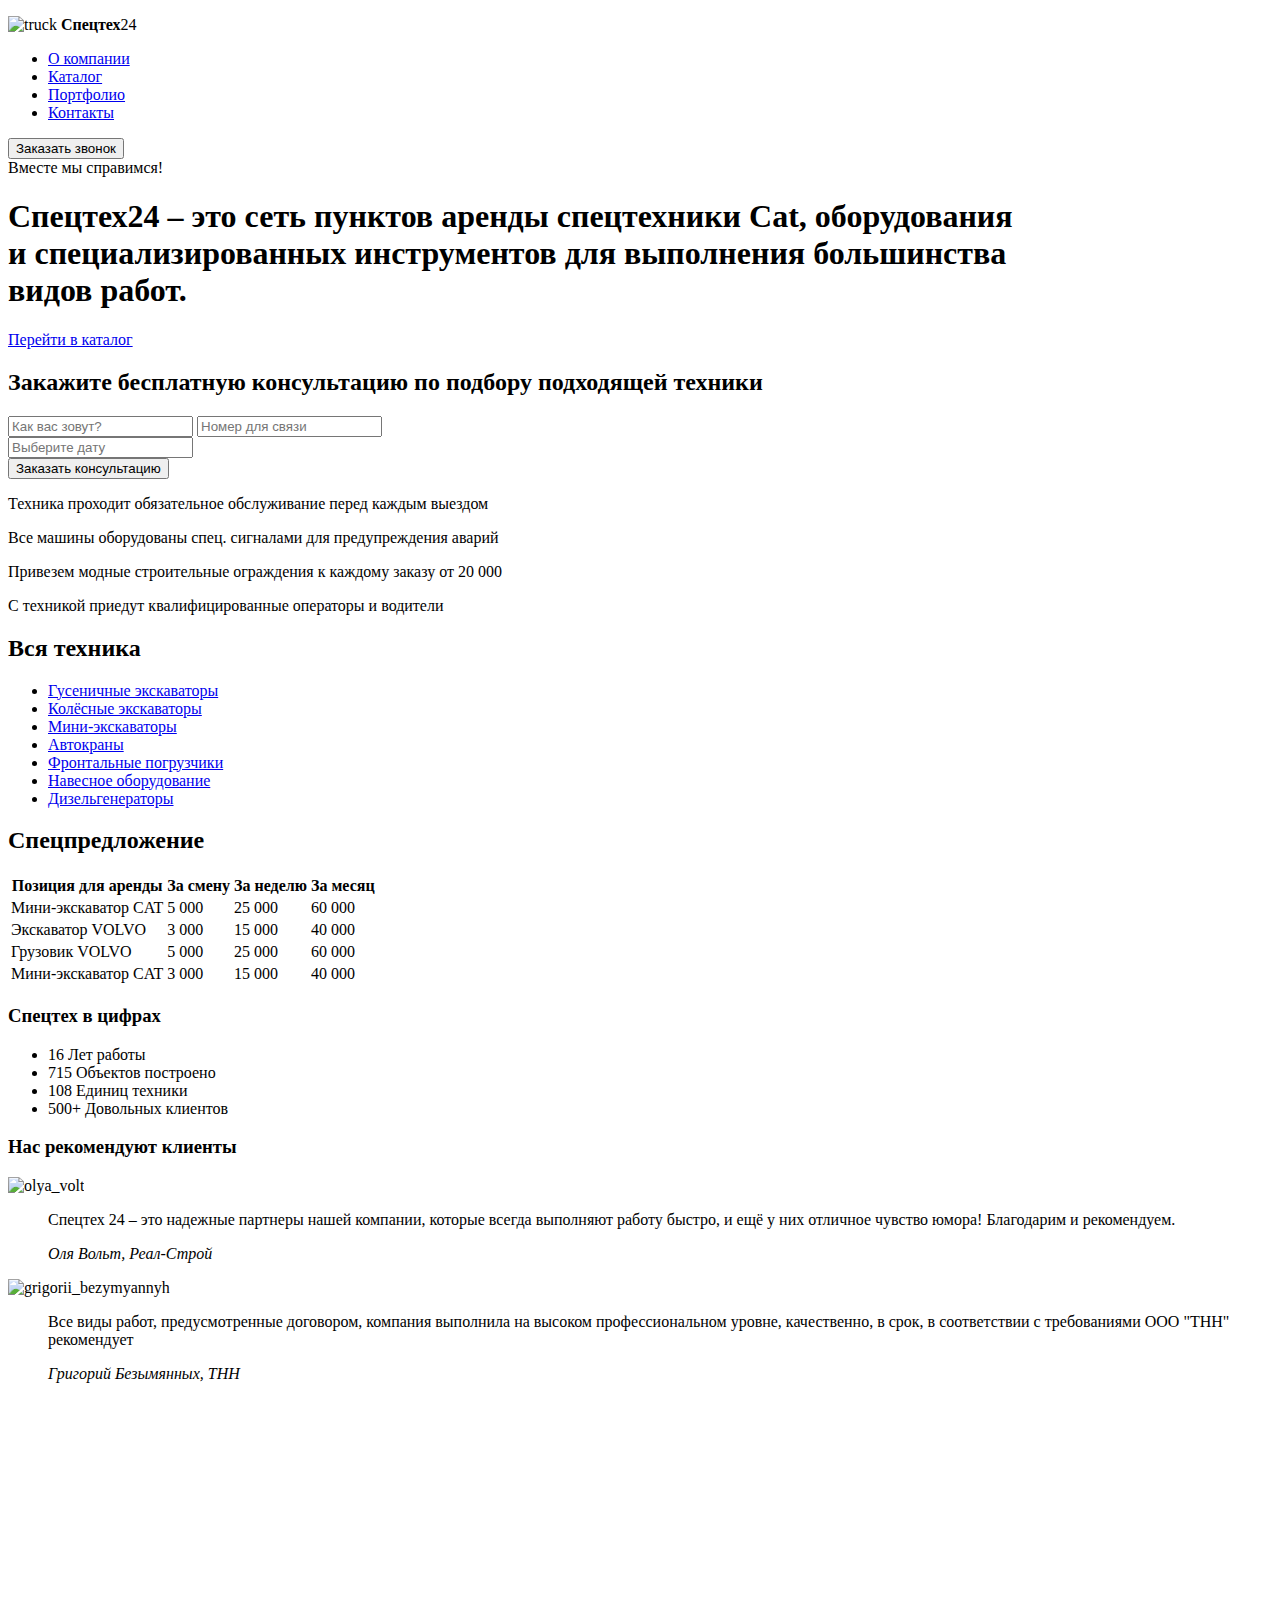
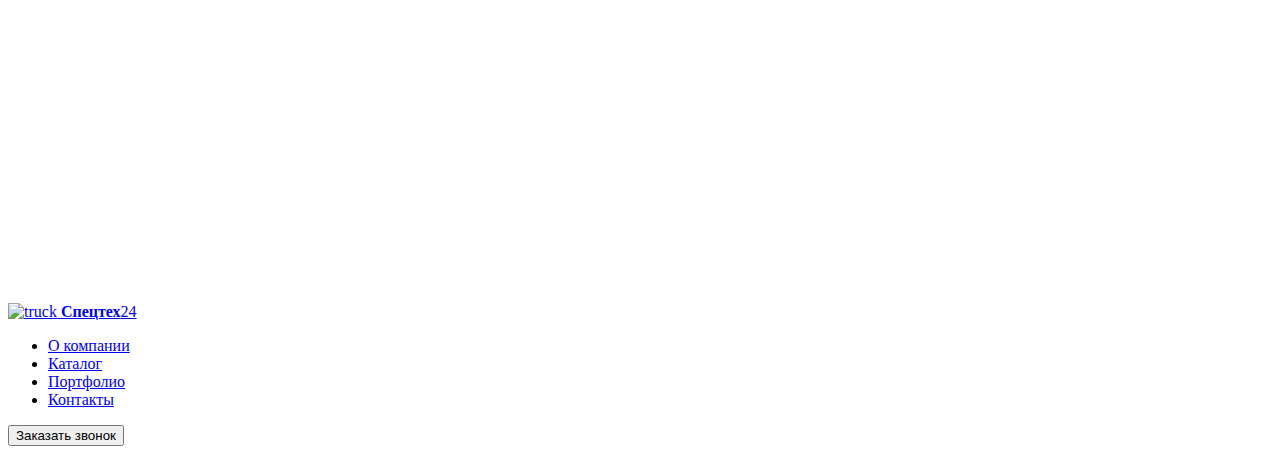
==== index.html @ 02dc2174 "Update index.html" ====
<!DOCTYPE html>
<html lang="ru">
<head>
  <meta charset="UTF-8">
  <title>СпецТех &#8210; Главная</title>
  <link href="https://fonts.googleapis.com/css?family=PT+Sans:400,400i,700&subset=cyrillic" rel="stylesheet">
  <link rel="stylesheet" href="/css/jquery.datetimepicker.css">
  <link rel="stylesheet" href="spectech24_EPIC_2016/style.css">
  </head>
<body>
<header class="page-header border">
    <div class="container">
      <p class="logo-header">
        <img src="img/truck.png" alt="truck" class="logo-image">
         <span class="logo-text"><b>Спецтех</b>24</span>
      </p>
      <nav class="main-navigation">
        <ul>
          <li><a href="#" class="active">О компании</a></li>
          <li><a href="catalog.html">Каталог</a></li>
          <li><a href="portfolio.html">Портфолио</a></li>
          <li><a href="contacts.html">Контакты</a></li>
        </ul>
        </nav>
      <button class="btn btn-order">Заказать звонок</button>
      </div>
</header>
<main>
  <div class="promo_block border">
    <div class="container">
      <span class="promo-slogan">Вместе мы справимся!</span>
        <h1 class="promo-headline"> Спецтех24 ‒ это сеть пунктов аренды спецтехники Cat, оборудования<br> и специализированных инструментов для выполнения большинства<br> видов работ. </h1>
        <a href="catalog.html" class="btn-promo">Перейти в каталог</a>
      </div>
    </div>
    <section class="consult border">
      <div class="container">
        <h2 class="consult-headline"> Закажите бесплатную консультацию по подбору подходящей техники </h2>
         <form action="#">
          <input type="text" class="consult-form" placeholder="Как вас зовут?">
          <input type="text" class="consult-form" placeholder="Номер для связи">
          <div class="consult-form">
            <input type="text" id="datetimepicker" placeholder="Выберите дату">
          </div> 
          <button class="btn btn-consult">Заказать консультацию</button> 
        </form> 
      </div>
    </section>
   <div class="facts">
    <div class="container">
      <p class="facts-item facts-item-tools">Техника проходит обязательное обслуживание перед каждым выездом</p>
      <p class="facts-item facts-item-worker">Все машины оборудованы спец. сигналами для предупреждения аварий</p>
      <p class="facts-item facts-item-ograda">Привезем модные строительные ограждения к каждому заказу от 20 000</p>
      <p class="facts-item facts-item-service"> С техникой приедут квалифицированные операторы и водители</p>
    </div>
   </div>
    <div class="technic border">
     <div class="container">
      <div class="technic-navigation">
        <h2 class="sub-headline-tech"> Вся техника </h2>
        <nav>
          <ul>
            <li><a href="#">Гусеничные экскаваторы</a></li>
            <li><a href="#">Колёсные экскаваторы</a></li>
            <li><a href="#">Мини-экскаваторы</a></li>
            <li><a href="#">Автокраны</a></li>
            <li><a href="#">Фронтальные погрузчики</a></li>
            <li><a href="#">Навесное оборудование</a></li>
            <li><a href="#">Дизельгенераторы</a></li>
          </ul>	
        </nav>
        </div>
        <div class="lease">
          <h2 class="sub-headline-tech"> Спецпредложение </h2>
          <table class="lease-table">
            <tr>
              <th class="table-first border-darker">Позиция для аренды</th>
              <th class="table-other darker">За смену</th>
              <th class="table-other darker">За неделю</th>
              <th class="table-other darker">За месяц</th>
            </tr>
            <tr>
              <td class="table-first">Мини-экскаватор CAT</td>
              <td class="table-other">5 000</td>
              <td class="table-other">25 000</td>
              <td class="table-other">60 000</td>
            </tr>
            <tr>
              <td class="table-first lighter">Экскаватор VOLVO</td>
              <td class="table-other lighter">3 000</td>
              <td class="table-other lighter">15 000</td>
              <td class="table-other lighter">40 000</td>
            </tr>
            <tr>
              <td class="table-first">Грузовик VOLVO</td>
              <td class="table-other">5 000</td>
              <td class="table-other">25 000</td>
              <td class="table-other">60 000</td>
            </tr>
            <tr>
              <td class="lighter table-first">Мини-экскаватор CAT</td>
              <td class="table-other lighter">3 000</td>
              <td class="table-other lighter">15 000</td>
              <td class="table-other lighter">40 000</td>
            </tr>
          </table>
        </div>
      </div>
    </div>
  <div class="about border">
      <div class="container">
        <section class="numerals">
          <h3 class="sub-headline-about"> Спецтех <span class="headline-numerals">в цифрах</span> </h3>
          <ul>
            <li><span class="about-digit">16 </span>Лет работы</li>
            <li><span class="about-digit">715 </span>Объектов построено</li>
            <li><span class="about-digit">108 </span>Единиц техники</li>
            <li><span class="about-digit">500+ </span>Довольных клиентов</li>
          </ul>
        </section>
        <div class="reviews">
          <h3 class="sub-headline-about"> Нас рекомендуют клиенты </h3>
          <div class="review-item">
            <div class="img-box">
              <img src="pict/Olya_Molniya.jpg" alt="olya_volt" class="review-item-image">
              </div>
            <blockquote class="review-quote">
            <p>Спецтех 24 ‒ это надежные партнеры нашей компании, которые всегда выполняют работу быстро, и
              ещё у них отличное чувство юмора! Благодарим и рекомендуем.</p>
            <cite class="review-autor">Оля Вольт, Реал-Строй</cite>
            </blockquote>
          </div>
          <div class="review-item">
            <div class="img-box">
              <img src="pict/man-second.jpg" alt="grigorii_bezymyannyh" class="review-item-image">
             </div>
            <blockquote class="review-quote">
            <p>Все виды работ, предусмотренные договором, компания выполнила на высоком профессиональном уровне, качественно, в срок, в соответствии с требованиями ООО "ТНН" рекомендует</p>
            <cite class="review-autor">Григорий Безымянных, ТНН</cite>
            </blockquote>
          </div>
        </div>
      </div>
    </div>
  <div class="map">
      <iframe src="https://www.google.com/maps/embed?pb=!1m18!1m12!1m3!1d1997.1751861856928!2d30.291581615703624!3d59.96241746714269!2m3!1f0!2f0!3f0!3m2!1i1024!2i768!4f13.1!3m3!1m2!1s0x4696314ed99f7d5d%3A0xdbfd85e0ec8eab0a!2z0KfQutCw0LvQvtCy0YHQutC40Lkg0L_RgC4sIDE1LCDQodCw0L3QutGCLdCf0LXRgtC10YDQsdGD0YDQsywgMTk3MTEw!5e0!3m2!1sru!2sru!4v1466257475793" height="500" frameborder="0" style="border:0" allowfullscreen>
      </iframe>
      </div>
  </main>
<footer class="page-footer">
  <div class="container">
      <a href="#" class="logo-header">
        <img src="img/truck-white.png" alt="truck" class="logo-image">
         <span class="logo-text"><b>Спецтех</b>24</span>
      </a>
      <nav class="main-navigation">
        <ul>
          <li><a href="#" class="active">О компании</a></li>
          <li><a href="catalog.html">Каталог</a></li>
          <li><a href="portfolio.html">Портфолио</a></li>
          <li><a href="contacts.html">Контакты</a></li>
        </ul>
        </nav>
      <button class="btn btn-order">Заказать звонок</button>
      </div>
</footer>
<script src="js/jquery.js"></script>
<script src="js/jquery.datetimepicker.full.min.js"></script>
<script src="js/script.js"></script>
</body>
</html>
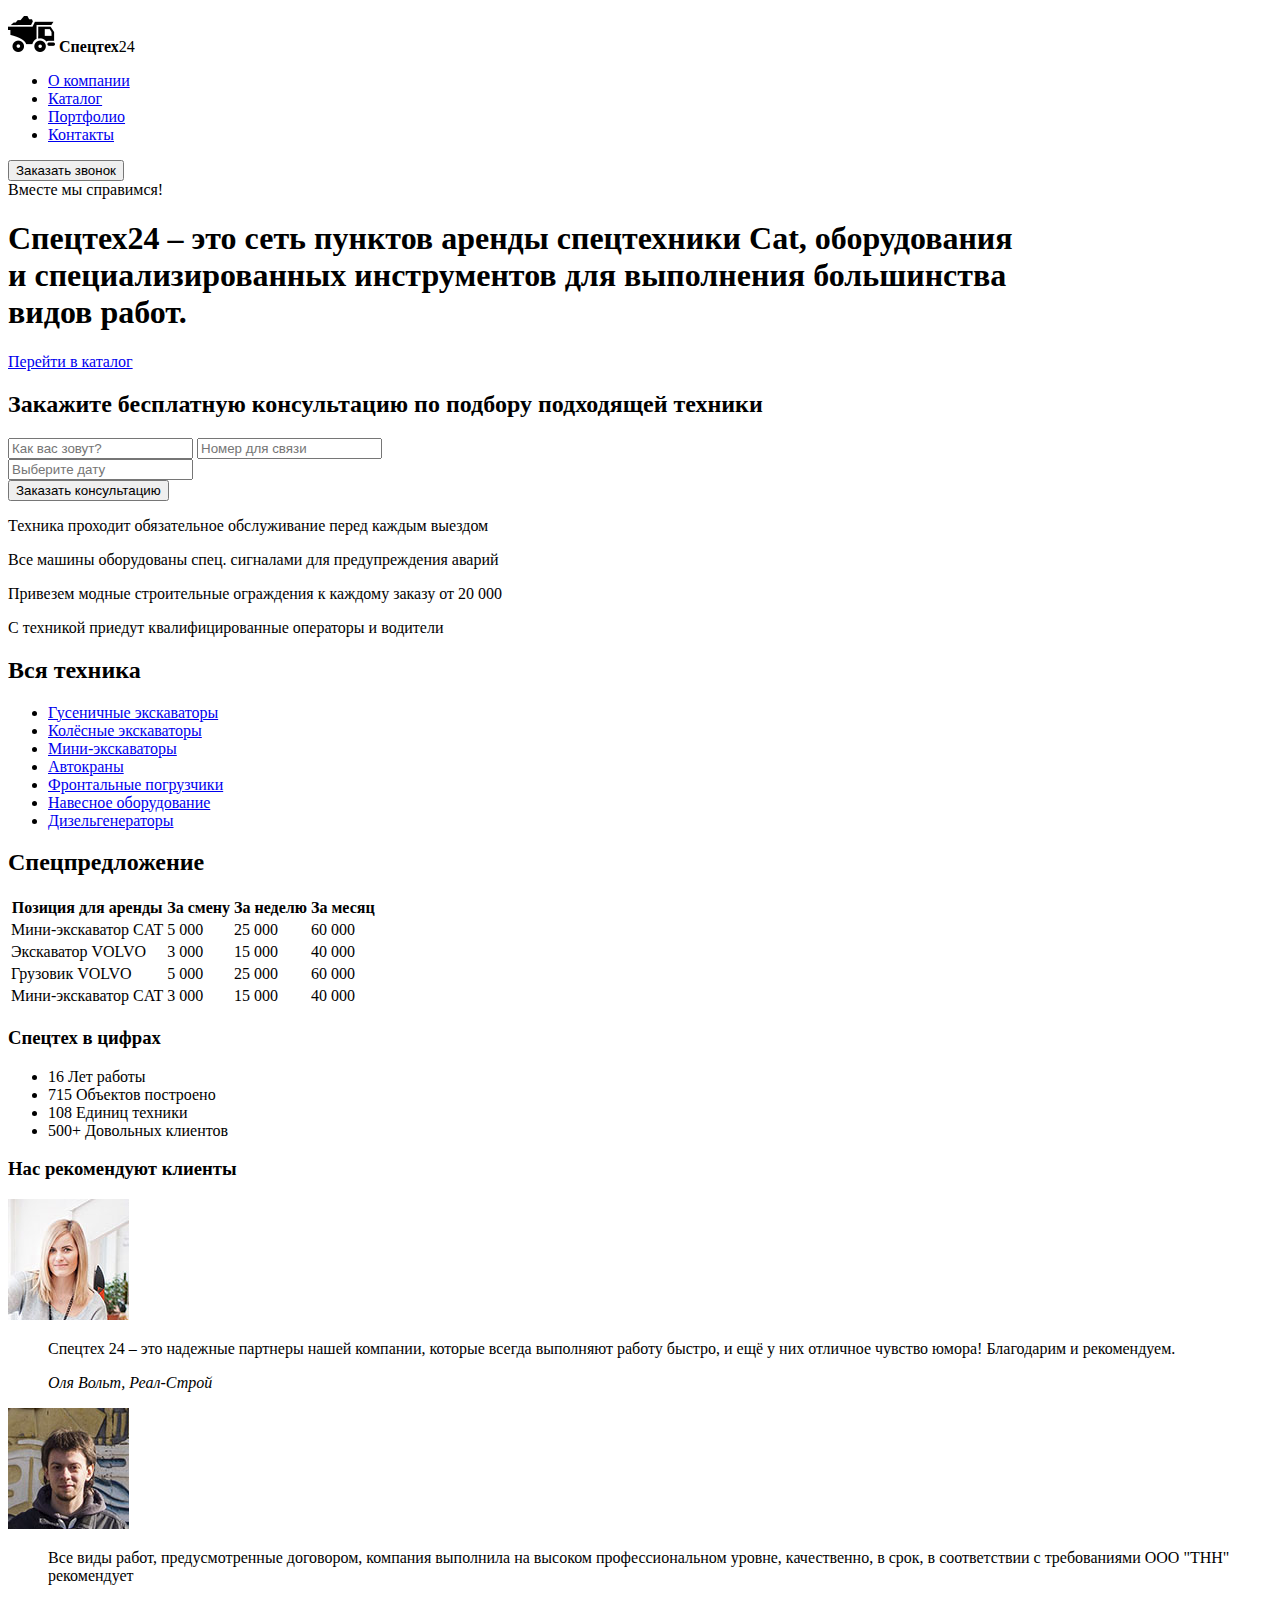
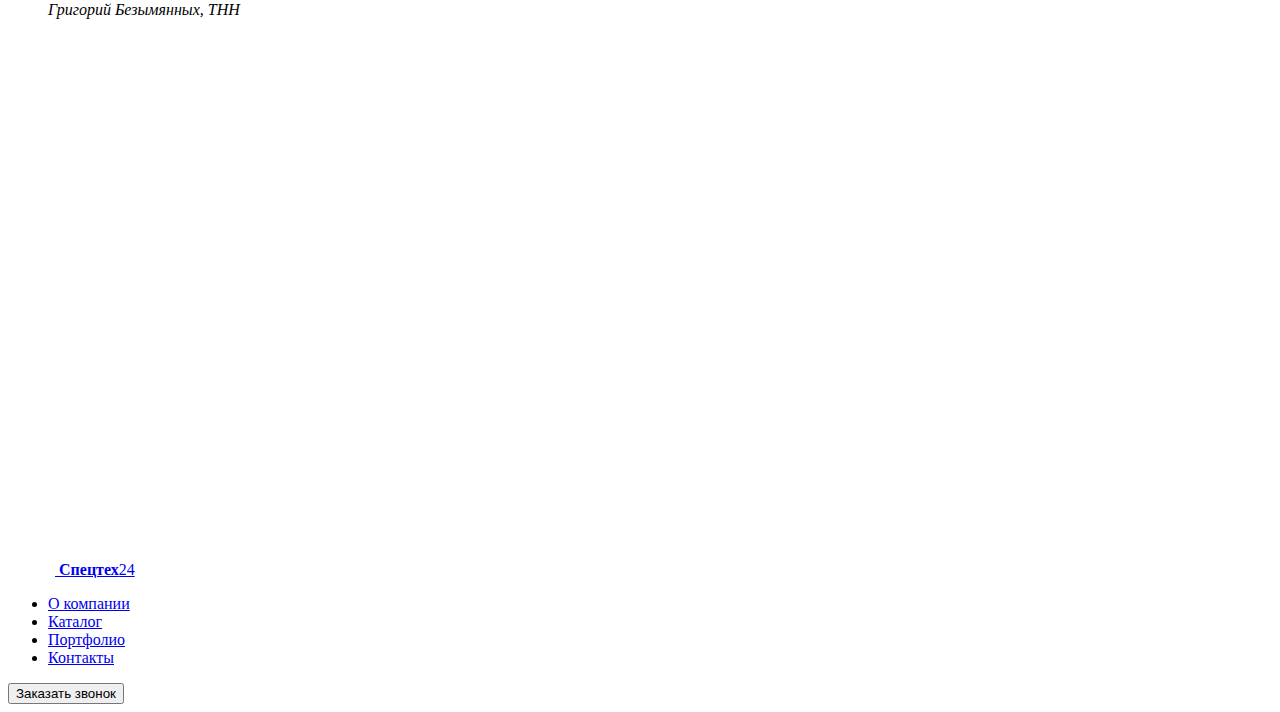
==== commit 519b8c50: "Update index.html" ====
--- a/index.html
+++ b/index.html
@@ -4,14 +4,14 @@
   <meta charset="UTF-8">
   <title>СпецТех &#8210; Главная</title>
   <link href="https://fonts.googleapis.com/css?family=PT+Sans:400,400i,700&subset=cyrillic" rel="stylesheet">
-  <link rel="stylesheet" href="/css/jquery.datetimepicker.css">
+  <link rel="stylesheet" href="spectech24_EPIC_2016/jquery.datetimepicker.css">
   <link rel="stylesheet" href="spectech24_EPIC_2016/style.css">
   </head>
 <body>
 <header class="page-header border">
     <div class="container">
       <p class="logo-header">
-        <img src="img/truck.png" alt="truck" class="logo-image">
+        <img src="truck.png" alt="truck" class="logo-image">
          <span class="logo-text"><b>Спецтех</b>24</span>
       </p>
       <nav class="main-navigation">
@@ -122,7 +122,7 @@
           <h3 class="sub-headline-about"> Нас рекомендуют клиенты </h3>
           <div class="review-item">
             <div class="img-box">
-              <img src="pict/Olya_Molniya.jpg" alt="olya_volt" class="review-item-image">
+              <img src="Olya_Molniya.jpg" alt="olya_volt" class="review-item-image">
               </div>
             <blockquote class="review-quote">
             <p>Спецтех 24 ‒ это надежные партнеры нашей компании, которые всегда выполняют работу быстро, и
@@ -132,7 +132,7 @@
           </div>
           <div class="review-item">
             <div class="img-box">
-              <img src="pict/man-second.jpg" alt="grigorii_bezymyannyh" class="review-item-image">
+              <img src="man-second.jpg" alt="grigorii_bezymyannyh" class="review-item-image">
              </div>
             <blockquote class="review-quote">
             <p>Все виды работ, предусмотренные договором, компания выполнила на высоком профессиональном уровне, качественно, в срок, в соответствии с требованиями ООО "ТНН" рекомендует</p>
@@ -150,7 +150,7 @@
 <footer class="page-footer">
   <div class="container">
       <a href="#" class="logo-header">
-        <img src="img/truck-white.png" alt="truck" class="logo-image">
+        <img src="truck-white.png" alt="truck" class="logo-image">
          <span class="logo-text"><b>Спецтех</b>24</span>
       </a>
       <nav class="main-navigation">
